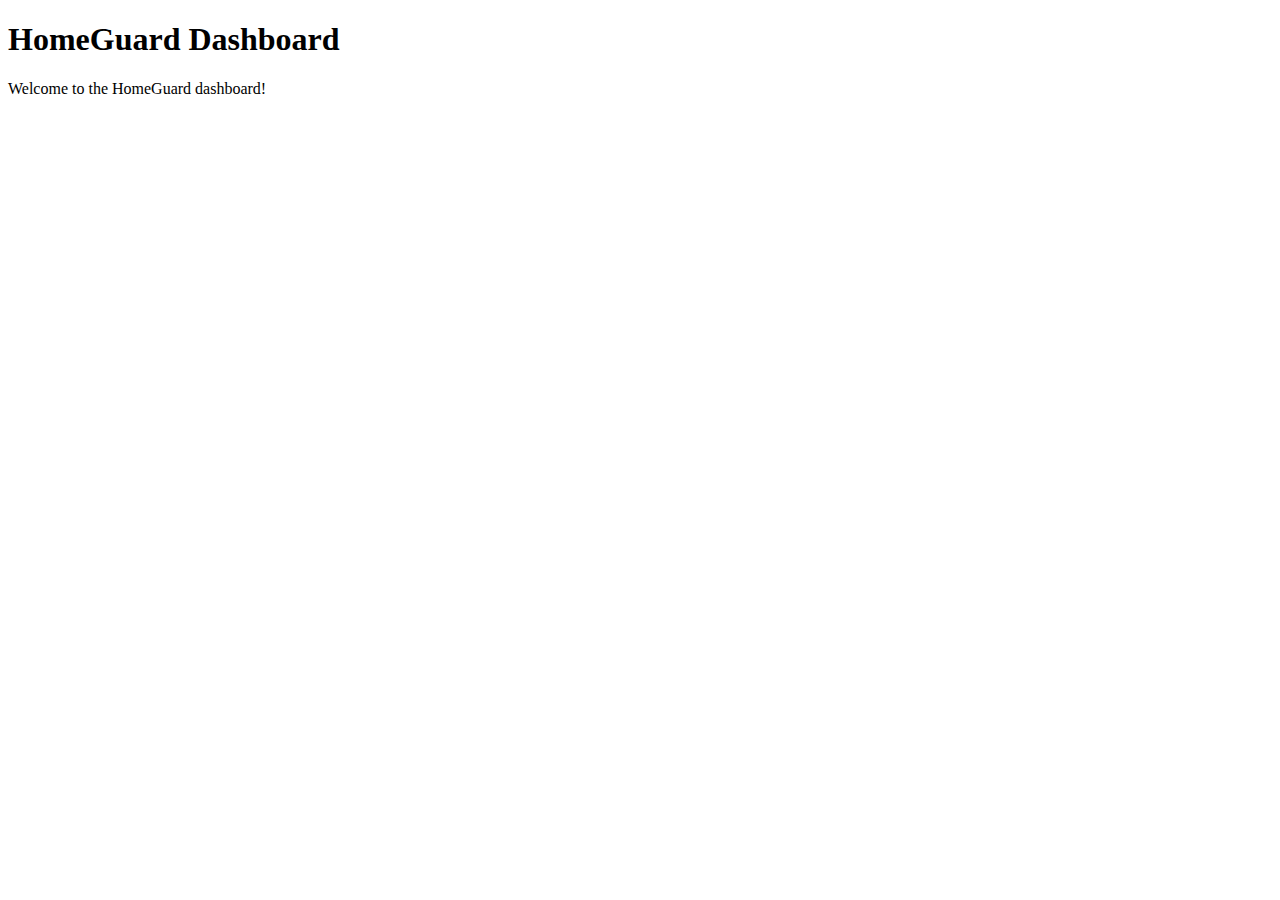
==== templates/dashboard.html @ 7c489bb1 "Created Flask CI/CD Pipeline" ====
<!DOCTYPE html>
<html lang="en">
<head>
    <meta charset="UTF-8">
    <meta name="viewport" content="width=device-width, initial-scale=1.0">
    <title>HomeGuard Dashboard</title>
</head>
<body>
    <h1>HomeGuard Dashboard</h1>
    <p>Welcome to the HomeGuard dashboard!</p>
</body>
</html>
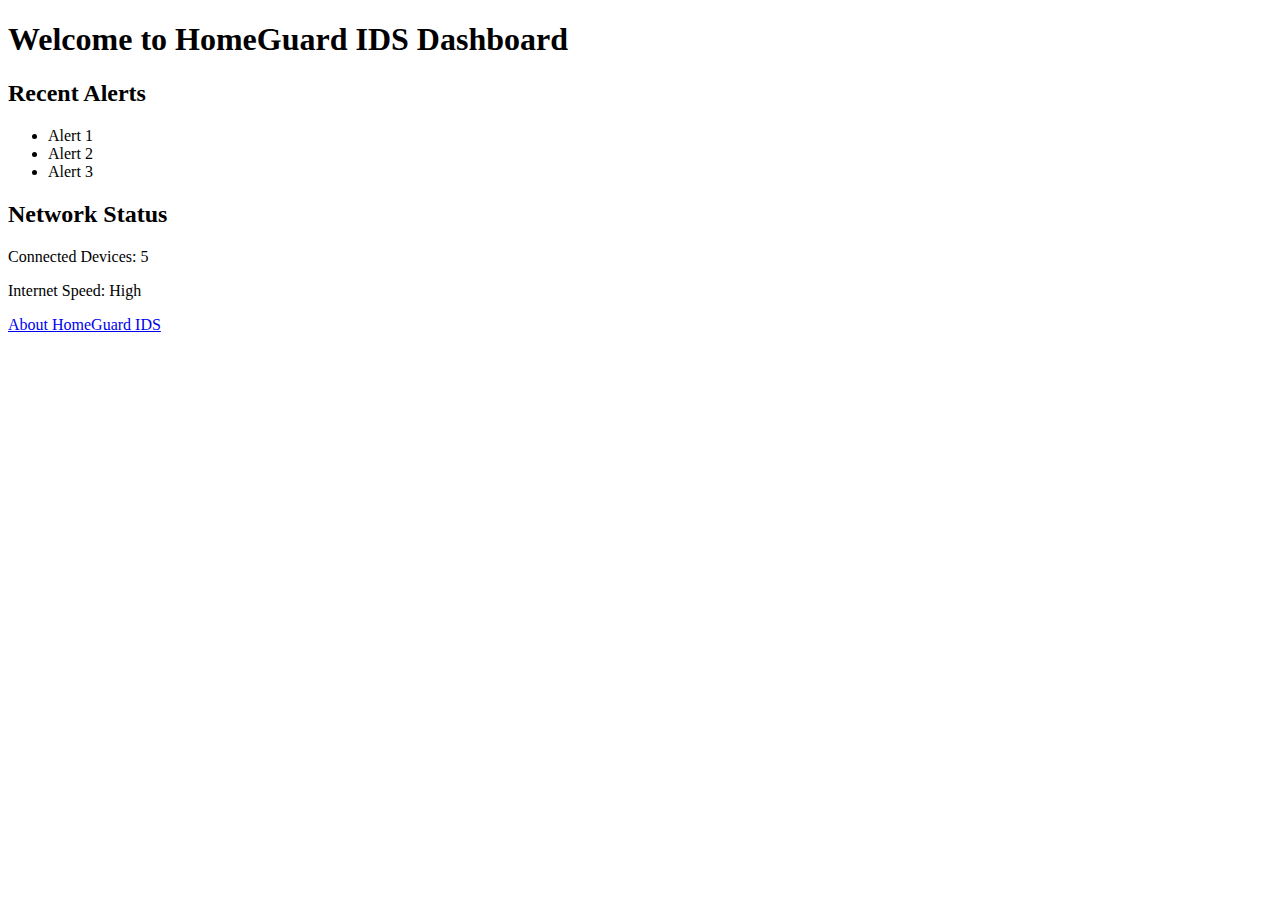
==== commit 9d759315: "Updated dashboard and about templates" ====
--- a/templates/dashboard.html
+++ b/templates/dashboard.html
@@ -1,12 +1,33 @@
+<!-- dashboard.html -->
+
 <!DOCTYPE html>
 <html lang="en">
 <head>
     <meta charset="UTF-8">
     <meta name="viewport" content="width=device-width, initial-scale=1.0">
-    <title>HomeGuard Dashboard</title>
+    <title>HomeGuard IDS Dashboard</title>
+    <link rel="stylesheet" href="{{ url_for('static', filename='css/style.css') }}">
 </head>
 <body>
-    <h1>HomeGuard Dashboard</h1>
-    <p>Welcome to the HomeGuard dashboard!</p>
+    <div class="container">
+        <h1>Welcome to HomeGuard IDS Dashboard</h1>
+        <div class="dashboard-widgets">
+            <div class="widget">
+                <h2>Recent Alerts</h2>
+                <ul>
+                    <li>Alert 1</li>
+                    <li>Alert 2</li>
+                    <li>Alert 3</li>
+                </ul>
+            </div>
+            <div class="widget">
+                <h2>Network Status</h2>
+                <p>Connected Devices: 5</p>
+                <p>Internet Speed: High</p>
+            </div>
+            <!-- Add more widgets and functionality as needed -->
+        </div>
+        <a href="/about">About HomeGuard IDS</a>
+    </div>
 </body>
 </html>
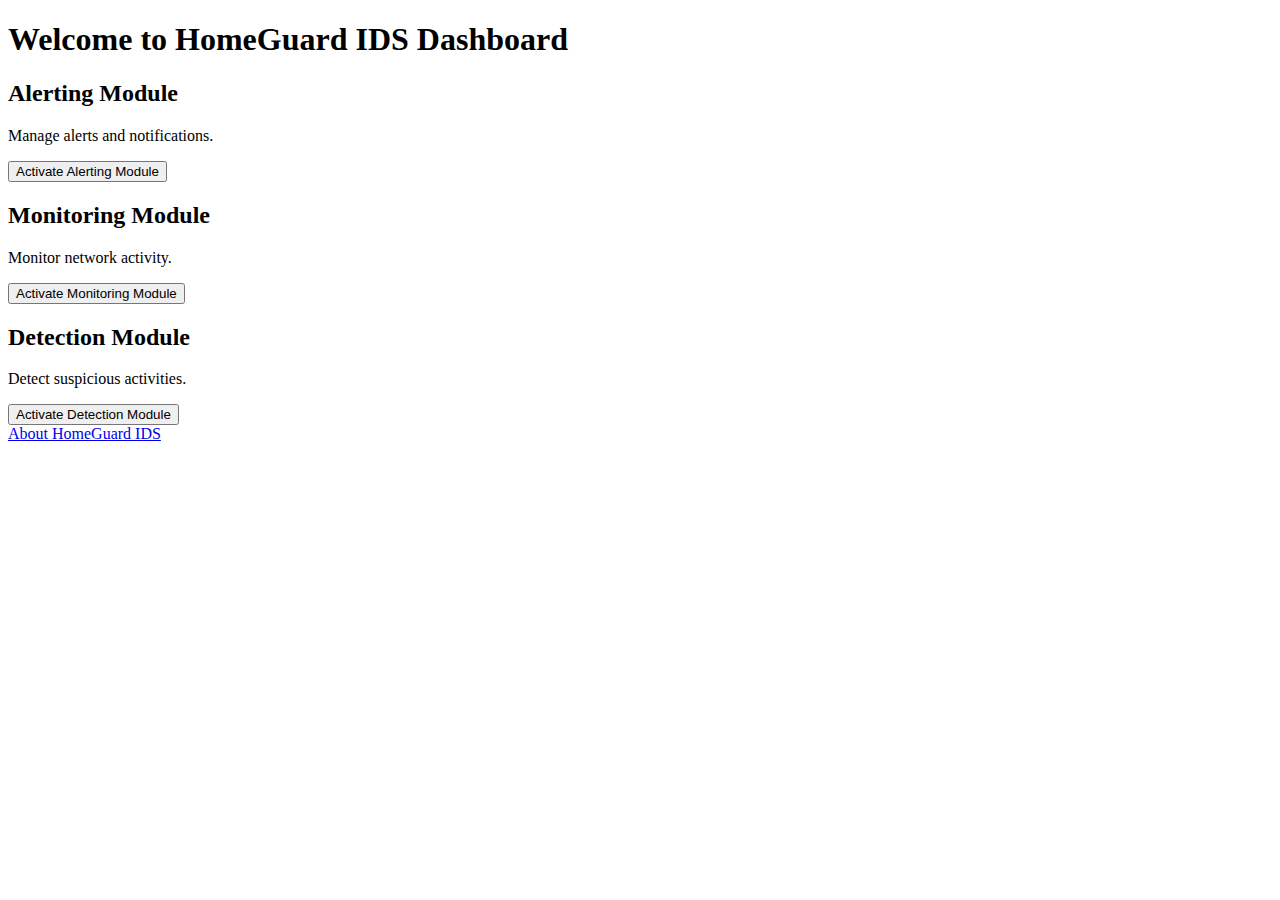
==== commit e351838f: "Update dashboard.html" ====
--- a/templates/dashboard.html
+++ b/templates/dashboard.html
@@ -1,5 +1,3 @@
-<!-- dashboard.html -->
-
 <!DOCTYPE html>
 <html lang="en">
 <head>
@@ -7,25 +5,32 @@
     <meta name="viewport" content="width=device-width, initial-scale=1.0">
     <title>HomeGuard IDS Dashboard</title>
     <link rel="stylesheet" href="{{ url_for('static', filename='css/style.css') }}">
+    <script>
+        function activateModule(moduleName) {
+            alert("Activating " + moduleName + " module...");
+            // TODO: Add logic to activate the respective module
+        }
+    </script>
 </head>
 <body>
     <div class="container">
         <h1>Welcome to HomeGuard IDS Dashboard</h1>
         <div class="dashboard-widgets">
             <div class="widget">
-                <h2>Recent Alerts</h2>
-                <ul>
-                    <li>Alert 1</li>
-                    <li>Alert 2</li>
-                    <li>Alert 3</li>
-                </ul>
+                <h2>Alerting Module</h2>
+                <p>Manage alerts and notifications.</p>
+                <button onclick="activateModule('Alerting')">Activate Alerting Module</button>
             </div>
             <div class="widget">
-                <h2>Network Status</h2>
-                <p>Connected Devices: 5</p>
-                <p>Internet Speed: High</p>
+                <h2>Monitoring Module</h2>
+                <p>Monitor network activity.</p>
+                <button onclick="activateModule('Monitoring')">Activate Monitoring Module</button>
             </div>
-            <!-- Add more widgets and functionality as needed -->
+            <div class="widget">
+                <h2>Detection Module</h2>
+                <p>Detect suspicious activities.</p>
+                <button onclick="activateModule('Detection')">Activate Detection Module</button>
+            </div>
         </div>
         <a href="/about">About HomeGuard IDS</a>
     </div>
